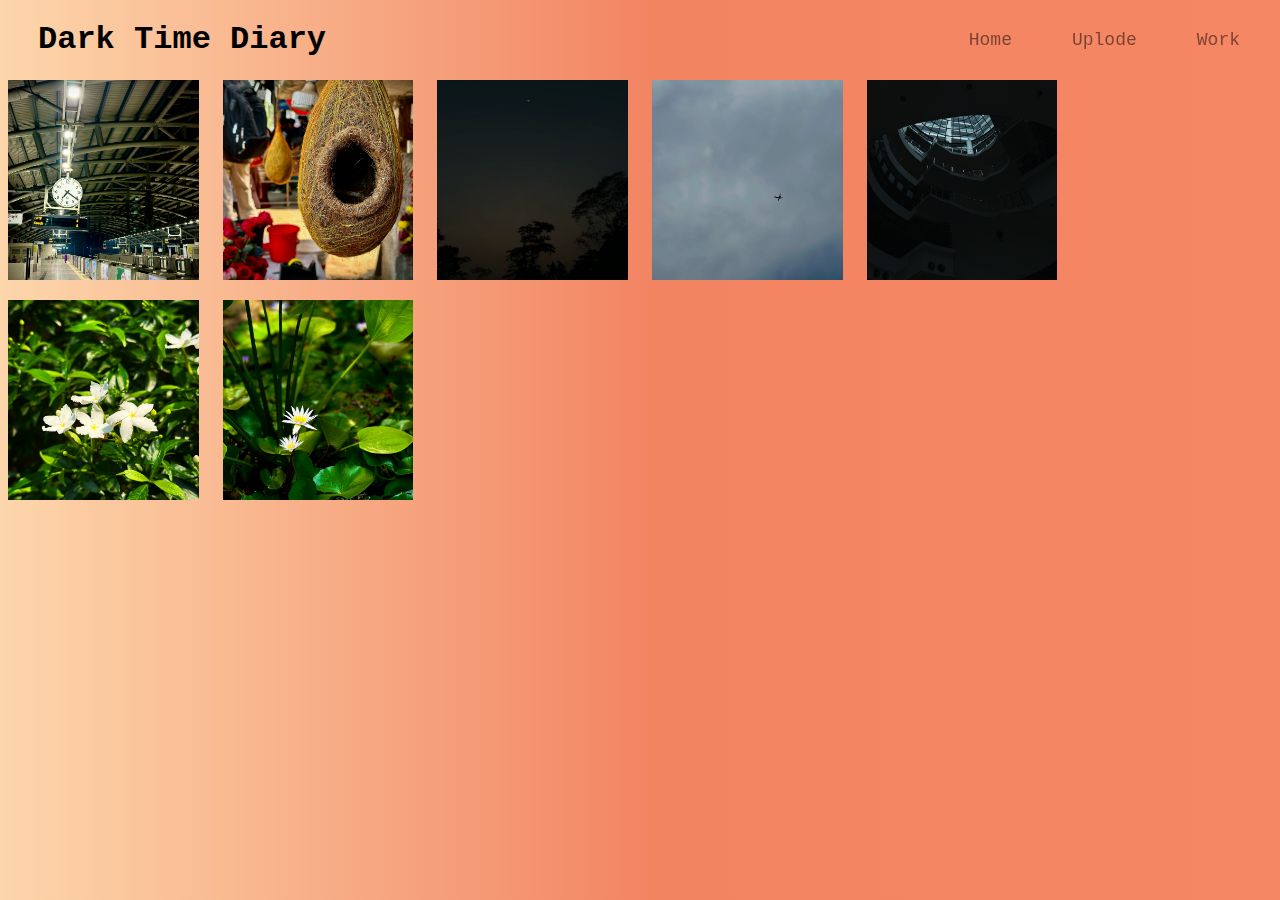
==== index.html @ 942041f6 "first commit" ====
<!DOCTYPE html>
<html lang="en">
<head>
    <meta charset="UTF-8">
    <meta name="viewport" content="width=device-width, initial-scale=1.0">
    <title>Dark Time Diary</title>
    <link rel="stylesheet" href="style.css">
</head>
<body>
    <h1 class="title">Dark Time Diary</h1>
    <nav>
        <a href="">Home</a>
        <a href="uplode.html">Uplode</a>
        <a href="">Work</a>
    </nav>

    <div class="photo-block" onclick="toggleSize(this)">
        <img src="a.jpg" alt="Your Photo">
        <div class="title">Photo Title</div>
    </div>

    <div class="photo-block" onclick="toggleSize(this)">
        <img src="b.jpg" alt="Your Photo">
        <div class="title">Photo Title</div>
    </div>

    <div class="photo-block" onclick="toggleSize(this)">
        <img src="c.jpg" alt="Your Photo">
        <div class="title">Photo Title</div>
    </div>
    <div class="photo-block" onclick="toggleSize(this)">
        <img src="d.jpg" alt="Your Photo">
        <div class="title">Photo Title</div>
    </div>

    <div class="photo-block" onclick="toggleSize(this)">
        <img src="e.jpg" alt="Your Photo">
        <div class="title">Photo Title</div>
    </div>

    <div class="photo-block" onclick="toggleSize(this)">
        <img src="f.jpg" alt="Your Photo">
        <div class="title">Photo Title</div>
    </div>
    <div class="photo-block" onclick="toggleSize(this)">
        <img src="g.jpg" alt="Your Photo">
        <div class="title">Photo Title</div>
    </div>

    

    <script src="https://code.jquery.com/jquery-3.6.0.min.js"></script>
    <script src="script.js"></script>
</body>
</html>
---- style.css ----
body {
    background: rgb(245,135,100);
    background: linear-gradient(270deg, rgba(245,135,100,1) 0%, rgba(242,132,98,1) 49%, rgba(253,214,171,1) 100%);

.title {
    color: black;
    font-family: 'Courier New', Courier, monospace;
    padding-left: 30px;
}

nav {
    position: fixed;
    top: 0;
    right: 0;
    padding: 20px;
    font-family: 'Courier New', Courier, monospace;
    display: flex;
    flex-direction: row;
    align-items: center;
}

nav a {
    display: block;
    color: #000;
    text-decoration: none;
    margin-left: 20px;
    font-size: 18px;
    padding: 10px 20px;
    border-radius: 8px;
    opacity: 0.5; /* Initial lower opacity */
    transition: opacity 0.5s, background-color 0.3s; /* Smooth transition for opacity and background color */
}

nav a:hover {
    background-color: rgb(239, 127, 79);
    color: #fedcc8;
    box-shadow: 0 2px 4px rgba(0, 0, 0, 0.1);
    opacity: 0.5; /* Fully opaque on hover */
}

/* Optional: Add a subtle box-shadow for depth */
nav a:hover {
    box-shadow: 0 2px 4px rgba(0, 0, 0, 0.1);
}

.photo-block {
    position: relative;
    overflow: hidden;
    width: calc(16.666% - 20px);
    height: 200px;
    cursor: pointer;
    display: inline-block;
    margin-right: 20px;
    margin-bottom: 20px;
    vertical-align: top;
}

.photo-block img {
    display: block;
    width: 100%;
    height: 100%;
    object-fit: cover;
    transition: transform 0.3s ease;
}

.photo-block .title {
    position: absolute;
    bottom: 0;
    left: 0;
    width: 100%;
    background-color: rgba(0, 0, 0, 0.7);
    color: #fff;
    padding: 10px;
    box-sizing: border-box;
    font-size: 18px;
    text-align: center;
    opacity: 0;
    transition: opacity 0.3s ease;
}

.photo-block:hover img {
    transform: scale(1.1);
}

.photo-block:hover .title {
    opacity: 1;
}

.enlarged {
    position: fixed;
    top: 50%;
    left: 50%;
    width: 30%;
    height: auto;
    transform: translate(-50%, -50%);
    z-index: 9999;
    transition: transform 0.3s ease;
}
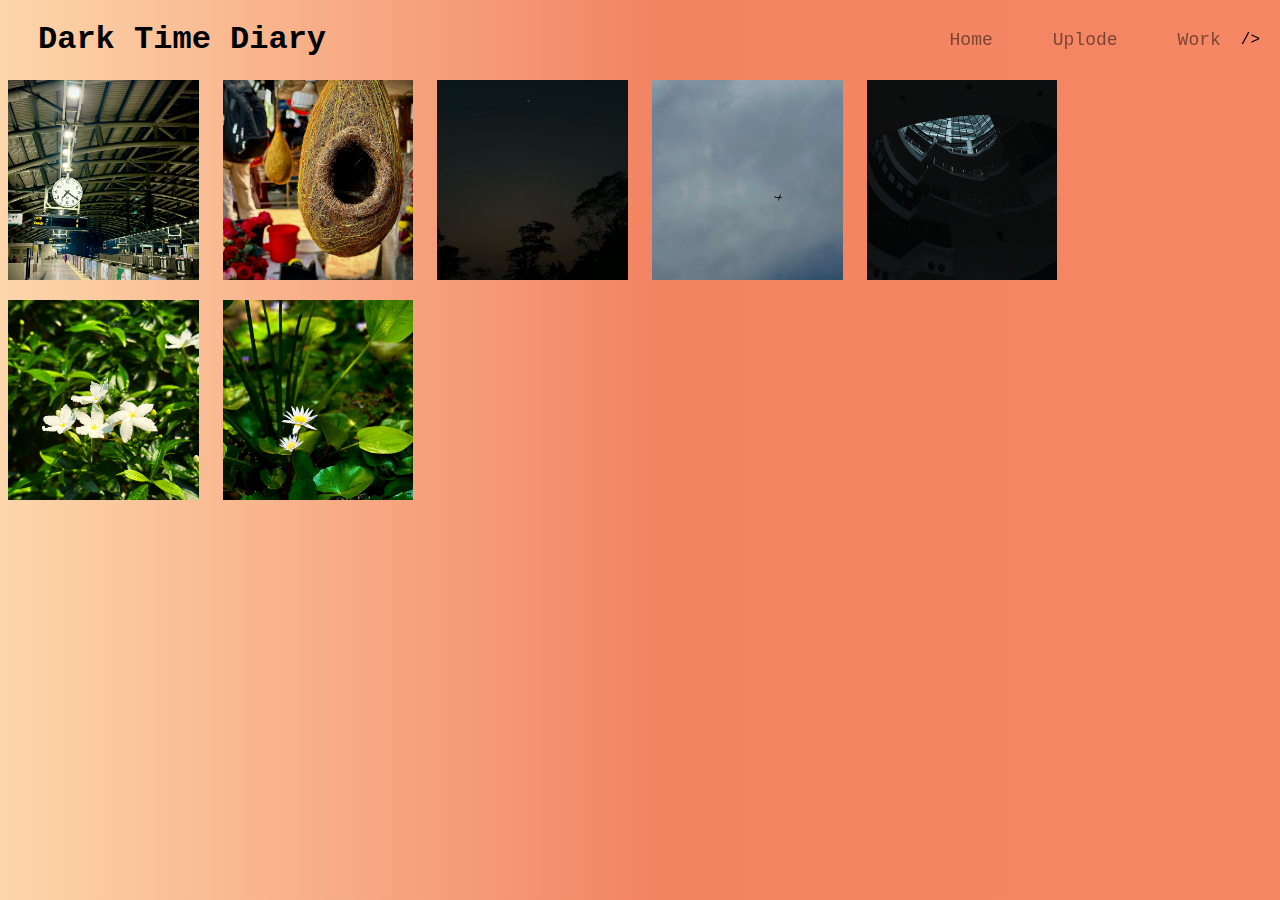
==== commit 185245f3: "Update index.html" ====
--- a/index.html
+++ b/index.html
@@ -12,6 +12,7 @@
         <a href="">Home</a>
         <a href="uplode.html">Uplode</a>
         <a href="">Work</a>
+        <p></p>/>
     </nav>
 
     <div class="photo-block" onclick="toggleSize(this)">
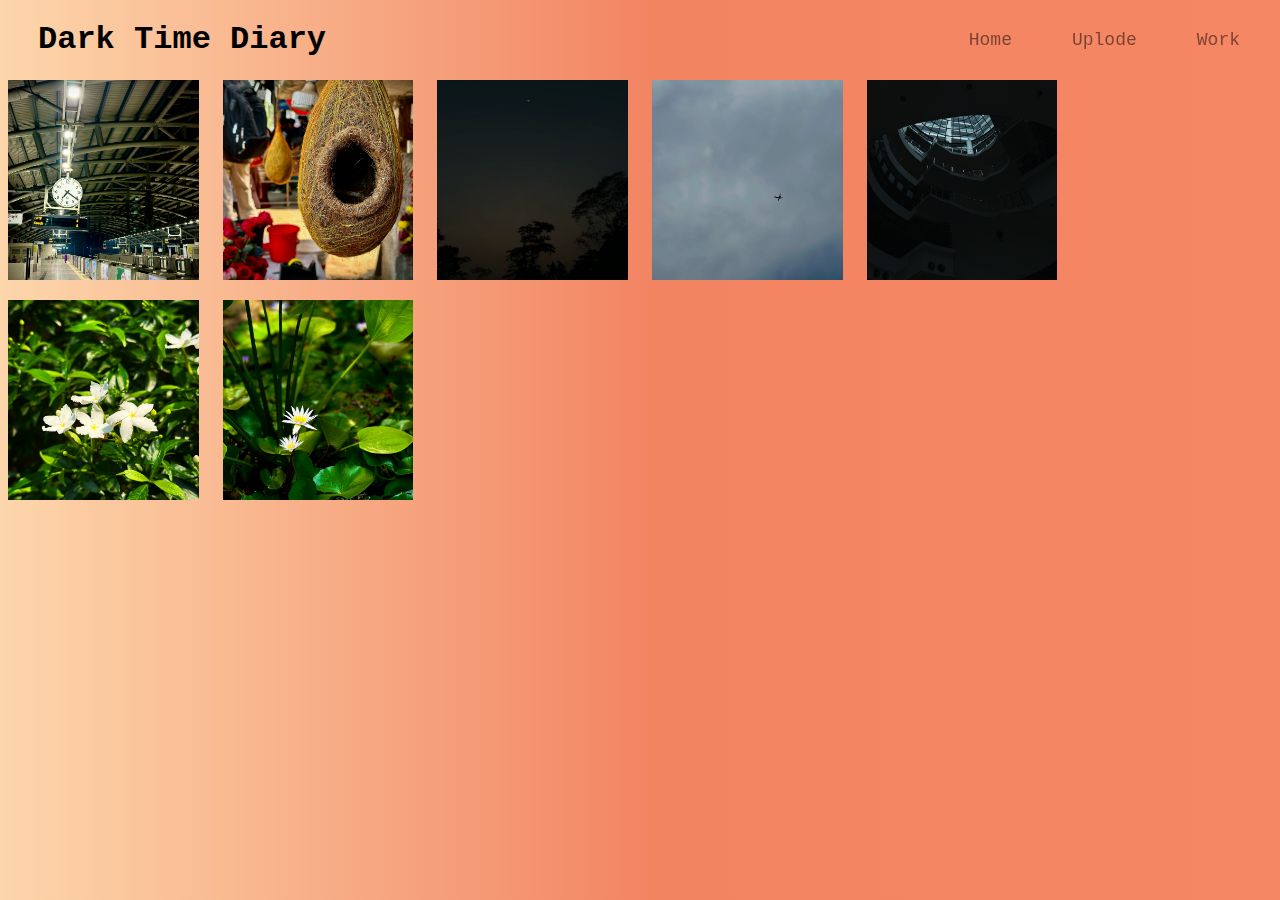
==== commit ffeaf9f3: "Update index.html" ====
--- a/index.html
+++ b/index.html
@@ -12,7 +12,6 @@
         <a href="">Home</a>
         <a href="uplode.html">Uplode</a>
         <a href="">Work</a>
-        <p></p>/>
     </nav>
 
     <div class="photo-block" onclick="toggleSize(this)">
